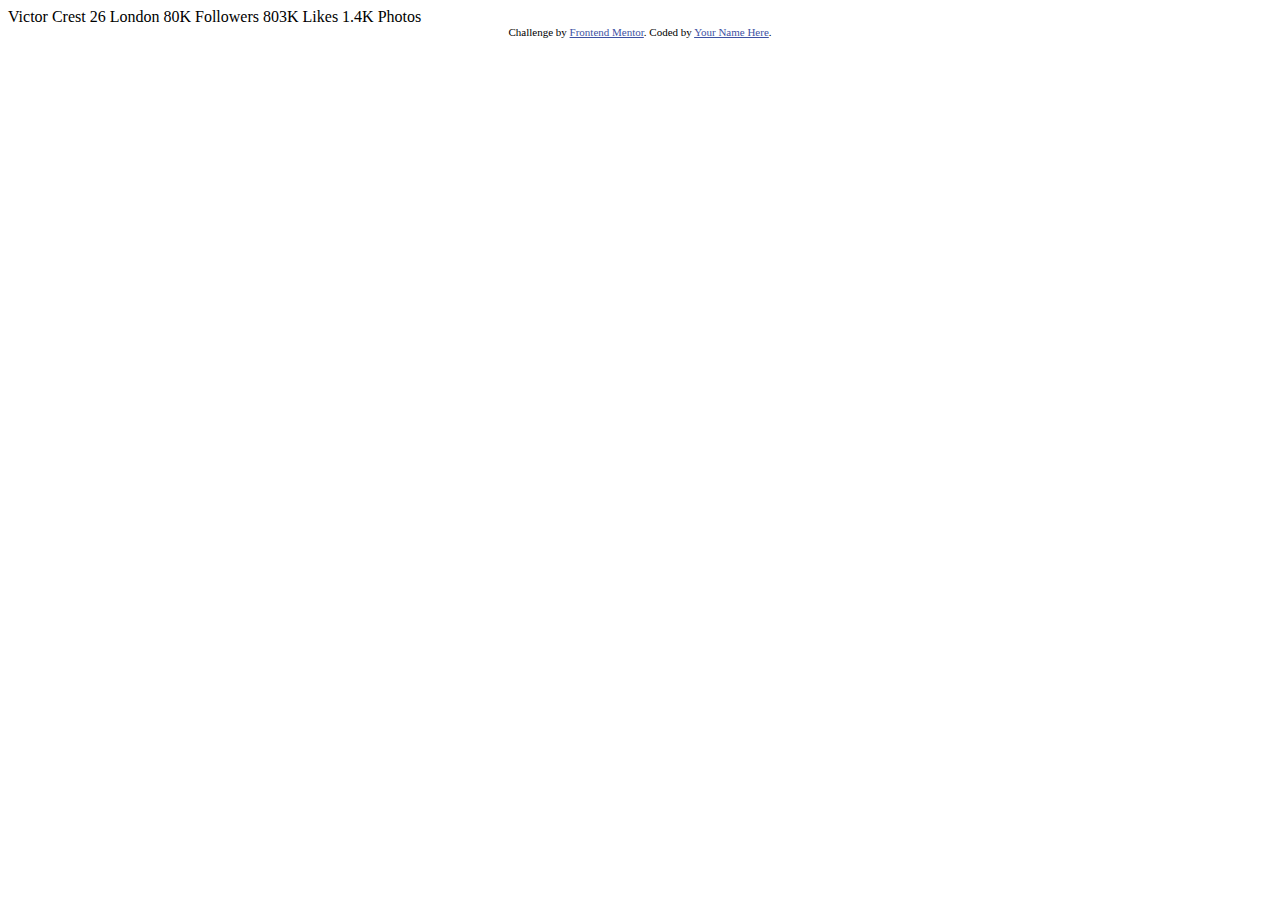
==== Front End Mentor/profile-card-component-main/index.html @ b31548fe "Card init" ====
<!DOCTYPE html>
<html lang="en">
<head>
  <meta charset="UTF-8">
  <meta name="viewport" content="width=device-width, initial-scale=1.0"> <!-- displays site properly based on user's device -->

  <link rel="icon" type="image/png" sizes="32x32" href="./images/favicon-32x32.png">
  
  <title>Frontend Mentor | Profile card component</title>

  <!-- Feel free to remove these styles or customise in your own stylesheet 👍 -->
  <style>
    .attribution { font-size: 11px; text-align: center; }
    .attribution a { color: hsl(228, 45%, 44%); }
  </style>
</head>
<body>
  Victor Crest
  26
  London

  80K
  Followers

  803K
  Likes

  1.4K
  Photos
  <div class="attribution">
    Challenge by <a href="https://www.frontendmentor.io?ref=challenge" target="_blank">Frontend Mentor</a>. 
    Coded by <a href="#">Your Name Here</a>.
  </div>
</body>
</html>
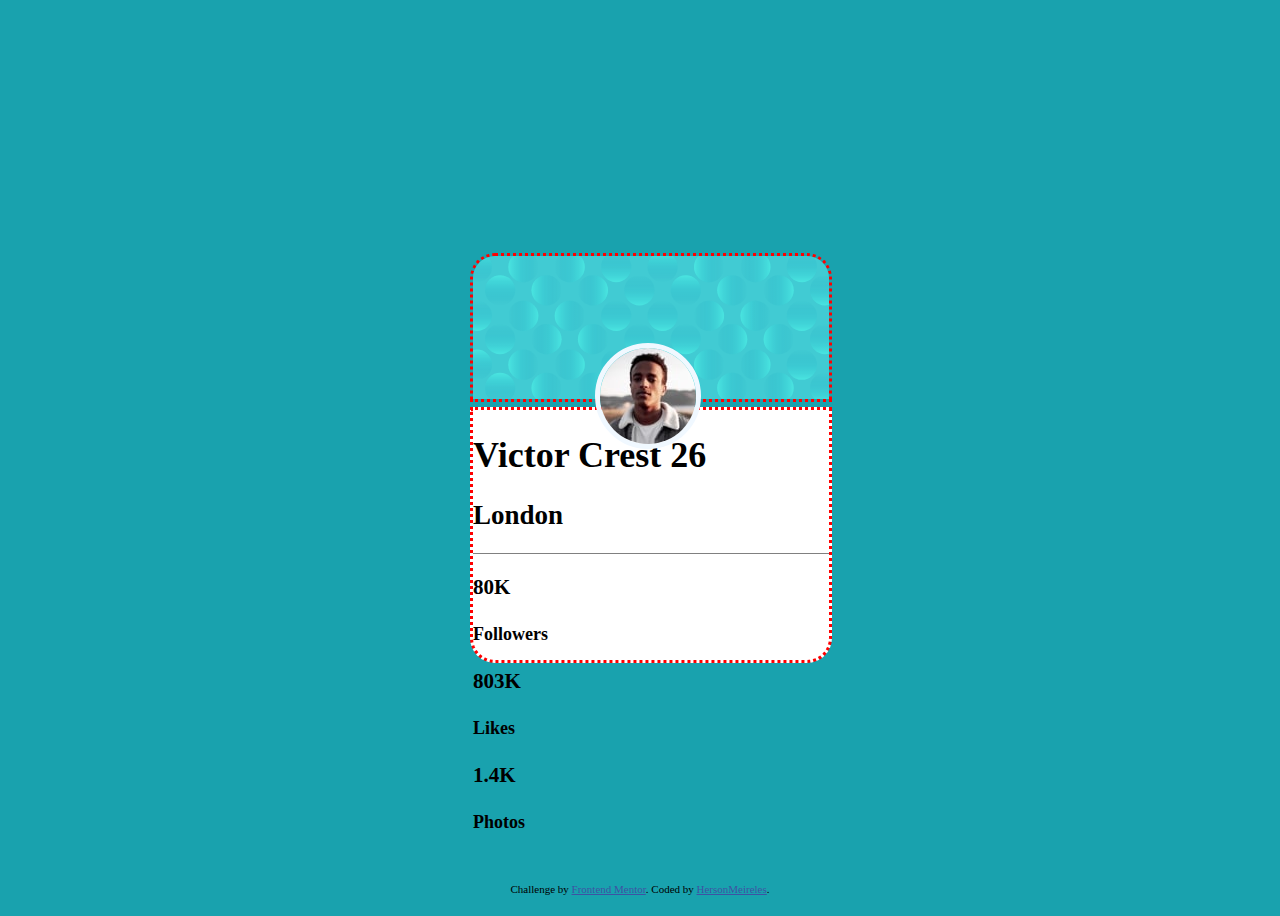
==== commit b92a8dfd: "Atualização" ====
--- a/Front End Mentor/profile-card-component-main/index.html
+++ b/Front End Mentor/profile-card-component-main/index.html
@@ -3,33 +3,63 @@
 <head>
   <meta charset="UTF-8">
   <meta name="viewport" content="width=device-width, initial-scale=1.0"> <!-- displays site properly based on user's device -->
-
+  <link rel="stylesheet" href="styles.css">
   <link rel="icon" type="image/png" sizes="32x32" href="./images/favicon-32x32.png">
   
   <title>Frontend Mentor | Profile card component</title>
 
-  <!-- Feel free to remove these styles or customise in your own stylesheet 👍 -->
-  <style>
-    .attribution { font-size: 11px; text-align: center; }
-    .attribution a { color: hsl(228, 45%, 44%); }
-  </style>
 </head>
-<body>
-  Victor Crest
-  26
-  London
+  <body>
+    <section>
 
-  80K
-  Followers
+      <div>
+        <img class="card" src="./images/bg-pattern-card.svg">
+        <img class="photo-victor" src="./images/image-victor.jpg">
+      </div>
+      
 
-  803K
-  Likes
+      
+      <div class="card-white">
+    
+          <div class="data">
+              <h1>Victor Crest <span>26</span></h1>
+              <h2>London</h2>
+          </div>
+          
+          
+          <div class="infos">
+              <div>
+                  <h3>80K</h3> 
+                  <h4>Followers</h4> 
+              <div> 
+                  <h3>803K</h3> 
+                  <h4>Likes</h4> 
+              </div> 
+                  <h3>1.4K</h3> 
+                  <h4>Photos</h4> 
+              </div>   
+          </div>
+      </div>
+    </section> 
+       
 
-  1.4K
-  Photos
-  <div class="attribution">
-    Challenge by <a href="https://www.frontendmentor.io?ref=challenge" target="_blank">Frontend Mentor</a>. 
-    Coded by <a href="#">Your Name Here</a>.
-  </div>
-</body>
+      
+
+
+
+
+     <!-- <img class="bg-top" src="./images/bg-pattern-top.svg"> -->
+      
+
+       
+    
+  </body>
+
+  <footer>
+    <div class="attribution">
+      Challenge by <a href="https://www.frontendmentor.io?ref=challenge" target="_blank">Frontend Mentor</a>. 
+      Coded by <a href="#">HersonMeireles</a>.
+    </div>
+  </footer>
+
 </html>
--- a/Front End Mentor/profile-card-component-main/styles.css
+++ b/Front End Mentor/profile-card-component-main/styles.css
@@ -0,0 +1,67 @@
+body{
+    font-size: 18px;
+    font-family: "Kumbh Sans";
+    width: 100vw;
+    height: 100vh;
+    background: hsl(185, 75%, 39%);
+    display: flex;
+    flex-direction: column;
+    align-items: center;
+    justify-content: center;
+  }
+
+  section {
+    position: relative;
+
+  }
+
+  .card{
+    border-top-left-radius: 25px;
+    border-top-right-radius: 25px;
+    border: 3px red dotted;
+    width: 100%;
+  }
+
+  .card-white{
+    width: 100%;
+    height: 250px;
+    background-color: white;
+    border-bottom-left-radius: 25px;
+    border-bottom-right-radius: 25px;
+    
+    border: 3px red dotted;
+}
+
+  .photo-victor{
+    position: absolute;
+    margin-left: auto;
+    margin-right: auto;
+    left: 0;
+    right: 0;
+    top: 90px;
+    border-width:5px;  
+    border-style:solid;
+    border-color: aliceblue;
+    border-radius: 50%;
+  }
+  
+
+  .data {
+    margin: 0;
+    width: 100%;
+    border-bottom: gray 1px solid;
+  }
+ 
+  .infos {
+    margin: 0;
+    width: 100%;
+  }
+
+  footer{
+  position:absolute;
+  bottom: 5px;
+  left: 0;
+  right: 0;
+  }
+  .attribution { font-size: 11px; text-align: center; }
+  .attribution a { color: hsl(228, 45%, 44%); }